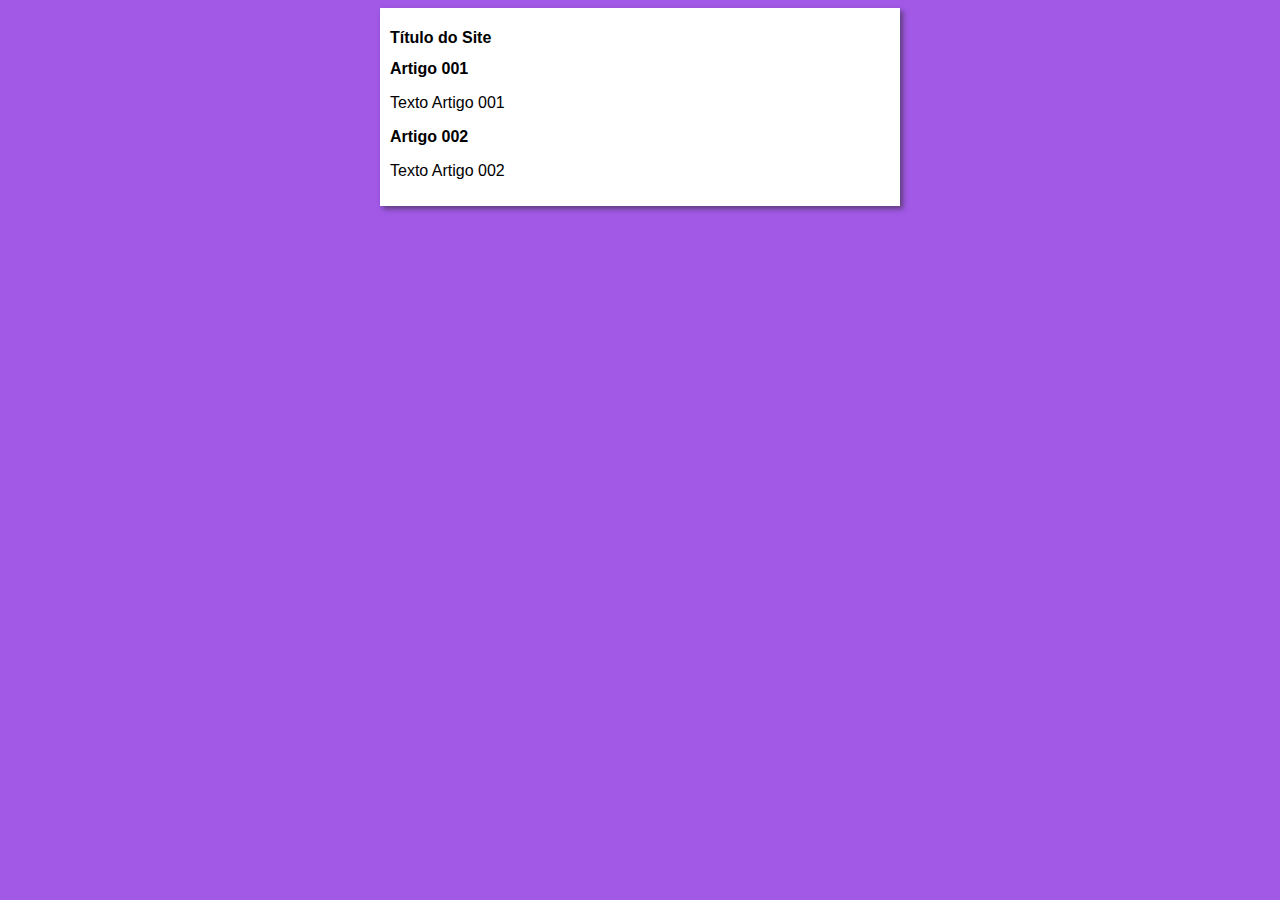
==== index.html @ 653bc8b4 "Update index.html" ====
<!DOCTYPE html>
<html lang="en">
<head>
    <meta charset="UTF-8">
    <meta name="viewport" content="width=device-width, initial-scale=1.0">
    <title>Site CursoeVideo</title>
    <link rel="stylesheet" href="estilos/style.css">
</head>
<body>
    <main>
        <header>
            <h1>Título do Site</h1>
        </header>
        <article>
            <h2>Artigo 001</h2>
            <p>Texto Artigo 001</p>
        </article>
        <article>
            <h2>Artigo 002</h2>
            <p>Texto Artigo 002</p>
        </article>
    </main>
</body>
</html>
---- estilos/style.css ----
*{
    font-family: Arial, Helvetica, sans-serif;
    font-size: 16px;
}

body{
    background-color: rgb(161, 89, 230);

}

main{
    background-color: white;
    width: 500px;
    margin: auto;
    padding: 10px;
    box-shadow: 3px 3px 5px rgba(41, 40, 40, 0.548);
}
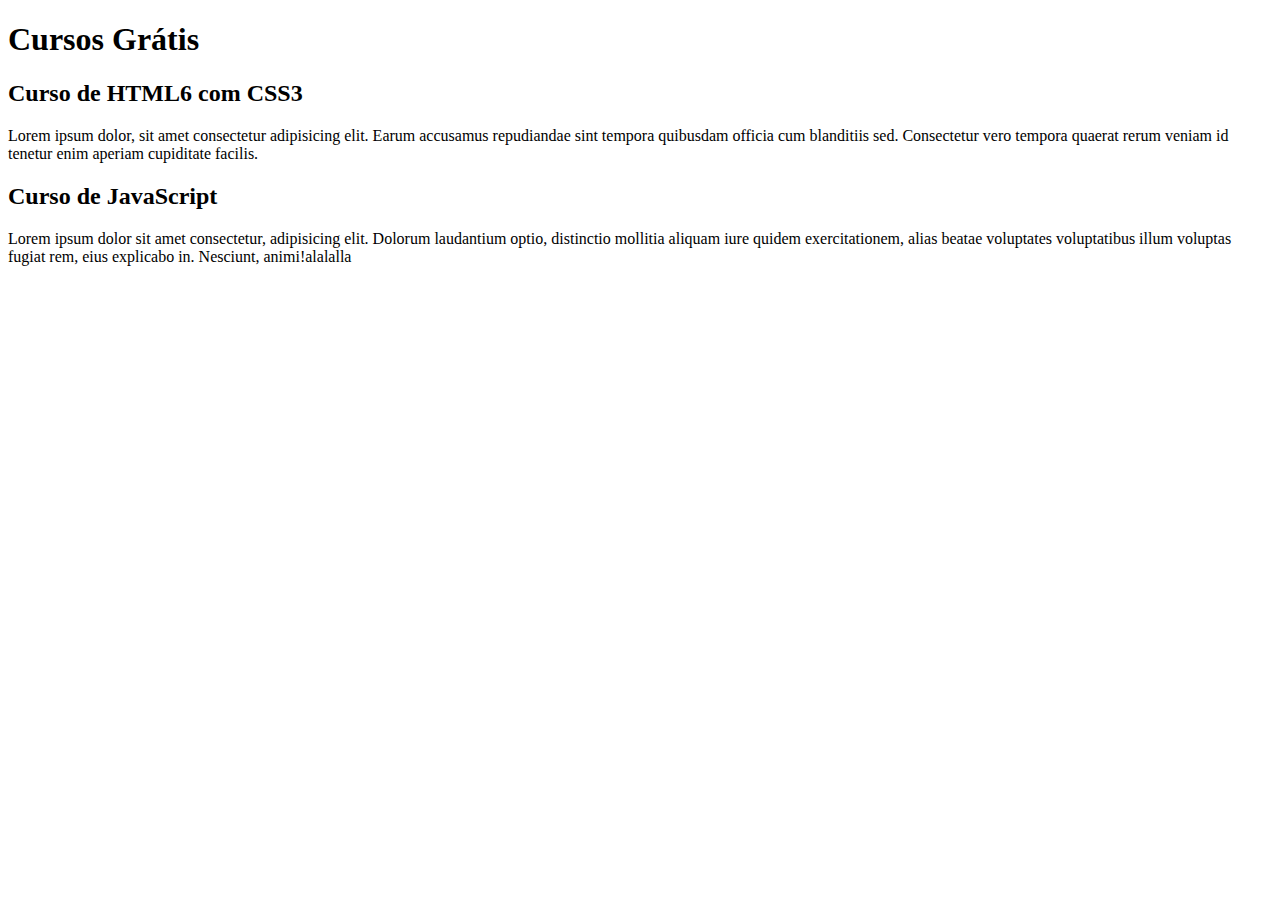
==== commit 47a8de28: "Update index.html" ====
--- a/index.html
+++ b/index.html
@@ -4,20 +4,19 @@
     <meta charset="UTF-8">
     <meta name="viewport" content="width=device-width, initial-scale=1.0">
     <title>Site CursoeVideo</title>
-    <link rel="stylesheet" href="estilos/style.css">
 </head>
 <body>
     <main>
         <header>
-            <h1>Título do Site</h1>
+            <h1>Cursos Grátis</h1>
         </header>
         <article>
-            <h2>Artigo 001</h2>
-            <p>Texto Artigo 001</p>
+            <h2>Curso de HTML6 com CSS3</h2>
+            <p>Lorem ipsum dolor, sit amet consectetur adipisicing elit. Earum accusamus repudiandae sint tempora quibusdam officia cum blanditiis sed. Consectetur vero tempora quaerat rerum veniam id tenetur enim aperiam cupiditate facilis.</p>
         </article>
         <article>
-            <h2>Artigo 002</h2>
-            <p>Texto Artigo 002</p>
+            <h2>Curso de JavaScript</h2>
+            <p>Lorem ipsum dolor sit amet consectetur, adipisicing elit. Dolorum laudantium optio, distinctio mollitia aliquam iure quidem exercitationem, alias beatae voluptates voluptatibus illum voluptas fugiat rem, eius explicabo in. Nesciunt, animi!alalalla</p>
         </article>
     </main>
 </body>
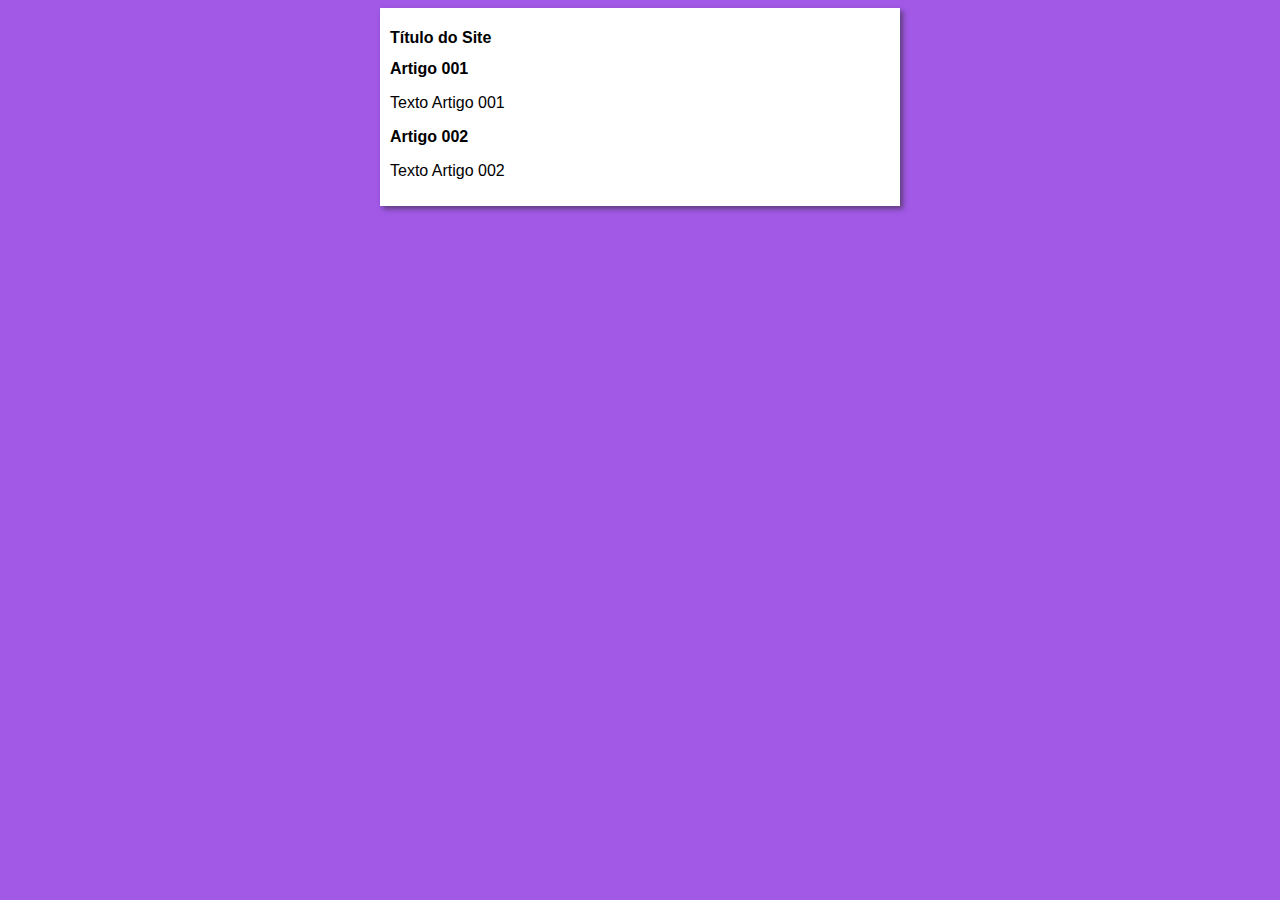
==== commit 24fe2e29: "Update index.html" ====
--- a/index.html
+++ b/index.html
@@ -3,20 +3,21 @@
 <head>
     <meta charset="UTF-8">
     <meta name="viewport" content="width=device-width, initial-scale=1.0">
-    <title>Site CursoeVideo</title>
+    <title>Site Curso em Video</title>
+    <link rel="stylesheet" href="estilos/style.css">
 </head>
 <body>
     <main>
         <header>
-            <h1>Cursos Grátis</h1>
+            <h1>Título do Site</h1>
         </header>
         <article>
-            <h2>Curso de HTML6 com CSS3</h2>
-            <p>Lorem ipsum dolor, sit amet consectetur adipisicing elit. Earum accusamus repudiandae sint tempora quibusdam officia cum blanditiis sed. Consectetur vero tempora quaerat rerum veniam id tenetur enim aperiam cupiditate facilis.</p>
+            <h2>Artigo 001</h2>
+            <p>Texto Artigo 001</p>
         </article>
         <article>
-            <h2>Curso de JavaScript</h2>
-            <p>Lorem ipsum dolor sit amet consectetur, adipisicing elit. Dolorum laudantium optio, distinctio mollitia aliquam iure quidem exercitationem, alias beatae voluptates voluptatibus illum voluptas fugiat rem, eius explicabo in. Nesciunt, animi!alalalla</p>
+            <h2>Artigo 002</h2>
+            <p>Texto Artigo 002</p>
         </article>
     </main>
 </body>
--- a/estilos/style.css
+++ b/estilos/style.css
@@ -0,0 +1,17 @@
+*{
+    font-family: Arial, Helvetica, sans-serif;
+    font-size: 16px;
+}
+
+body{
+    background-color: rgb(161, 89, 230);
+
+}
+
+main{
+    background-color: white;
+    width: 500px;
+    margin: auto;
+    padding: 10px;
+    box-shadow: 3px 3px 5px rgba(41, 40, 40, 0.548);
+}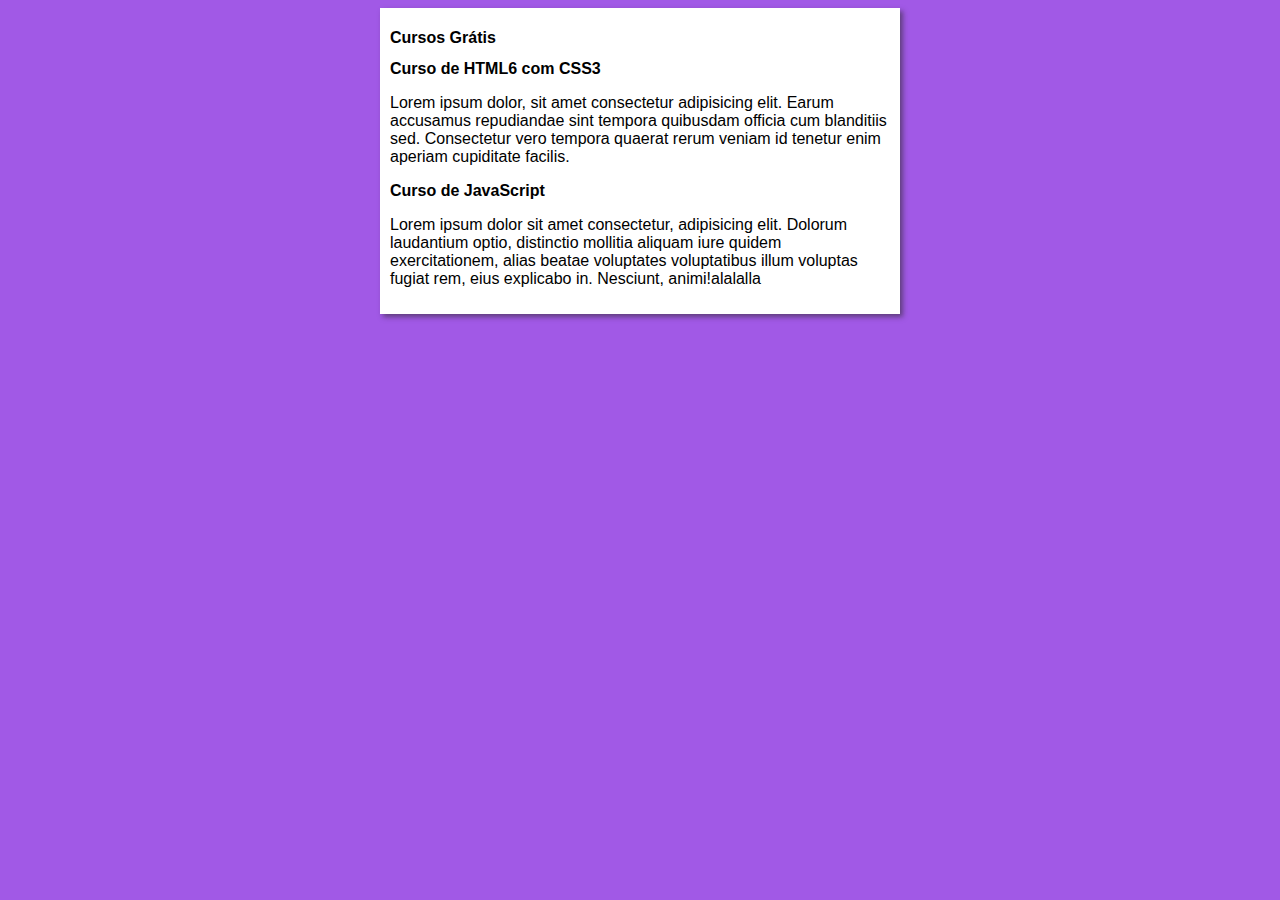
==== commit 1b419e83: "Merge branch 'Design'" ====
--- a/index.html
+++ b/index.html
@@ -9,15 +9,15 @@
 <body>
     <main>
         <header>
-            <h1>Título do Site</h1>
+            <h1>Cursos Grátis</h1>
         </header>
         <article>
-            <h2>Artigo 001</h2>
-            <p>Texto Artigo 001</p>
+            <h2>Curso de HTML6 com CSS3</h2>
+            <p>Lorem ipsum dolor, sit amet consectetur adipisicing elit. Earum accusamus repudiandae sint tempora quibusdam officia cum blanditiis sed. Consectetur vero tempora quaerat rerum veniam id tenetur enim aperiam cupiditate facilis.</p>
         </article>
         <article>
-            <h2>Artigo 002</h2>
-            <p>Texto Artigo 002</p>
+            <h2>Curso de JavaScript</h2>
+            <p>Lorem ipsum dolor sit amet consectetur, adipisicing elit. Dolorum laudantium optio, distinctio mollitia aliquam iure quidem exercitationem, alias beatae voluptates voluptatibus illum voluptas fugiat rem, eius explicabo in. Nesciunt, animi!alalalla</p>
         </article>
     </main>
 </body>
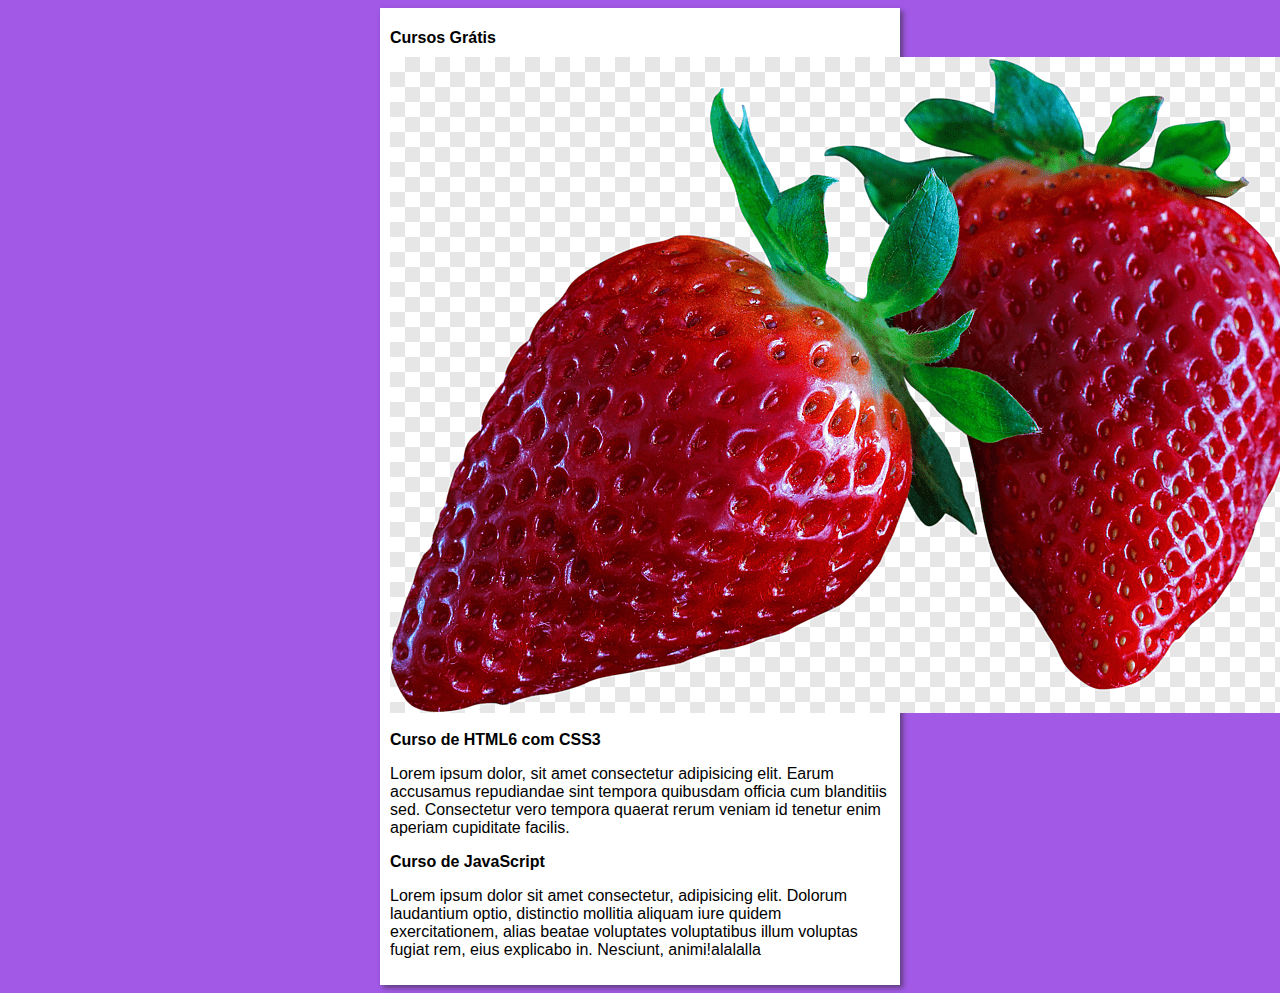
==== commit 1559c89c: "Update index.html" ====
--- a/index.html
+++ b/index.html
@@ -10,6 +10,7 @@
     <main>
         <header>
             <h1>Cursos Grátis</h1>
+            <img src="iamgens/morango.png" alt="Curso em Video">
         </header>
         <article>
             <h2>Curso de HTML6 com CSS3</h2>
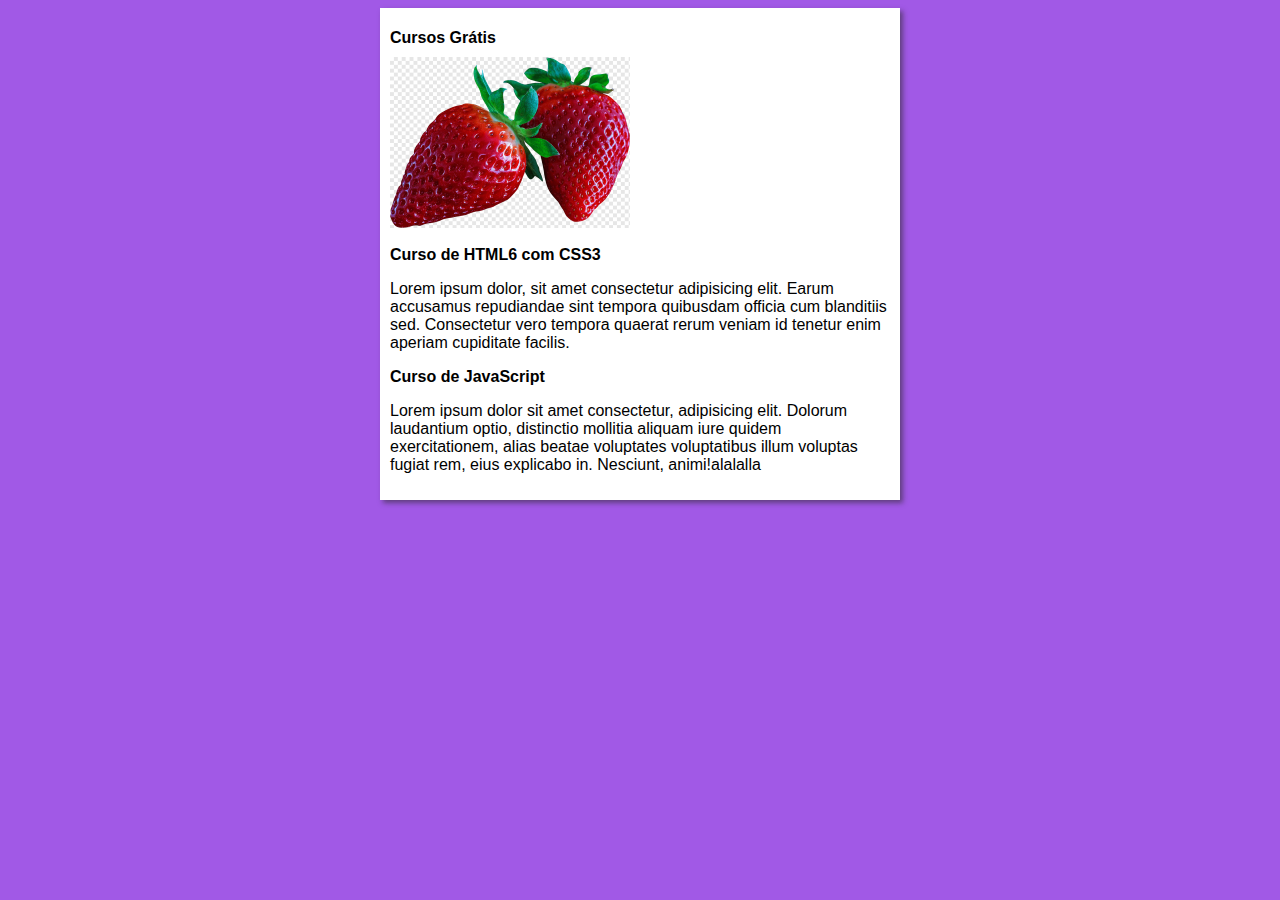
==== commit 67f9a5ff: "Update index.html" ====
--- a/index.html
+++ b/index.html
@@ -10,7 +10,7 @@
     <main>
         <header>
             <h1>Cursos Grátis</h1>
-            <img src="iamgens/morango.png" alt="Curso em Video">
+            <img src="iamgens/morango2.png" alt="Curso em Video">
         </header>
         <article>
             <h2>Curso de HTML6 com CSS3</h2>
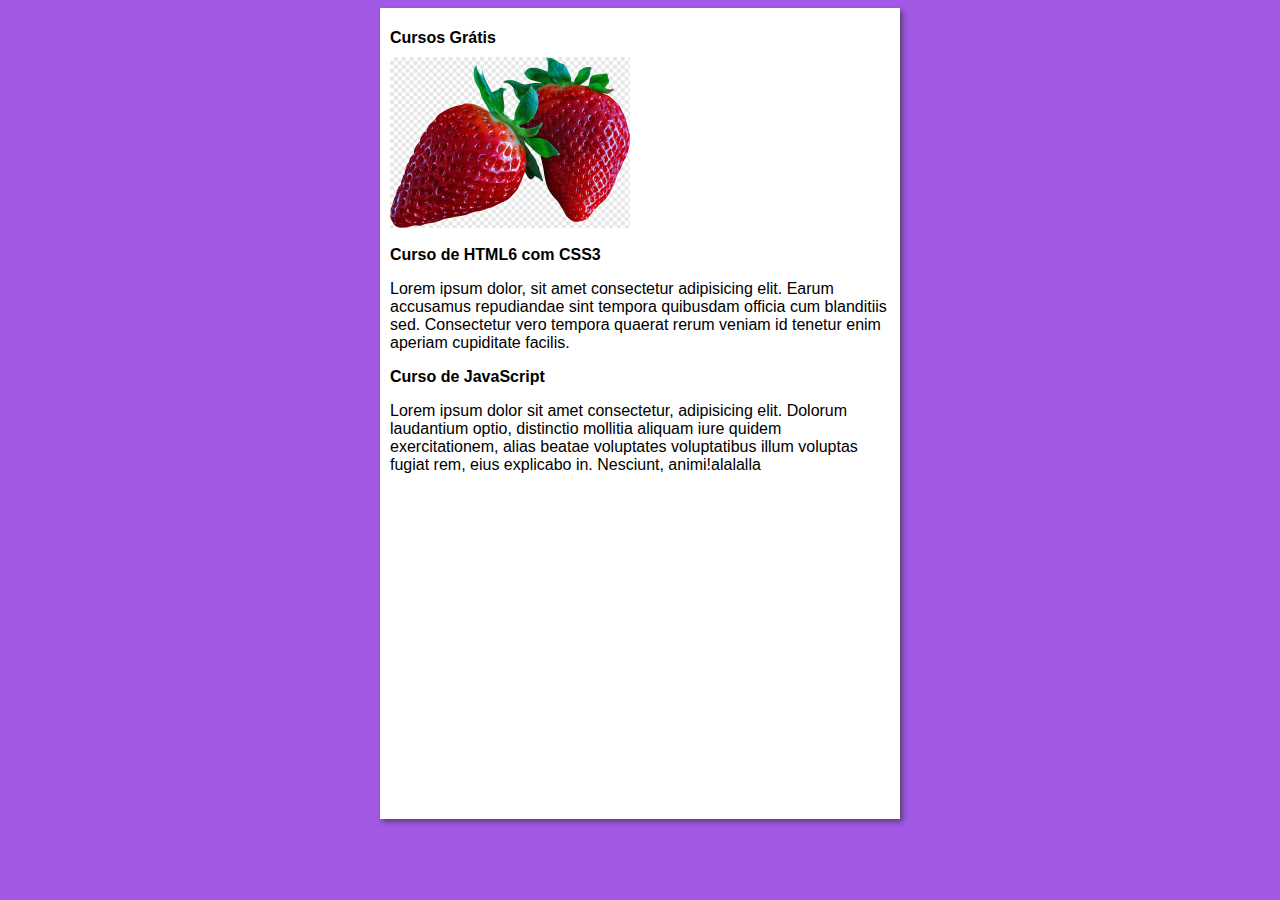
==== commit f9bbc341: "Update index.html" ====
--- a/index.html
+++ b/index.html
@@ -19,6 +19,8 @@
         <article>
             <h2>Curso de JavaScript</h2>
             <p>Lorem ipsum dolor sit amet consectetur, adipisicing elit. Dolorum laudantium optio, distinctio mollitia aliquam iure quidem exercitationem, alias beatae voluptates voluptatibus illum voluptas fugiat rem, eius explicabo in. Nesciunt, animi!alalalla</p>
+
+            <iframe width="560" height="315" src="https://www.youtube.com/embed/oHEWEACGHTU?si=OrdrrE0z3rgXbFqw" title="YouTube video player" frameborder="0" allow="accelerometer; autoplay; clipboard-write; encrypted-media; gyroscope; picture-in-picture; web-share" referrerpolicy="strict-origin-when-cross-origin" allowfullscreen></iframe>
         </article>
     </main>
 </body>
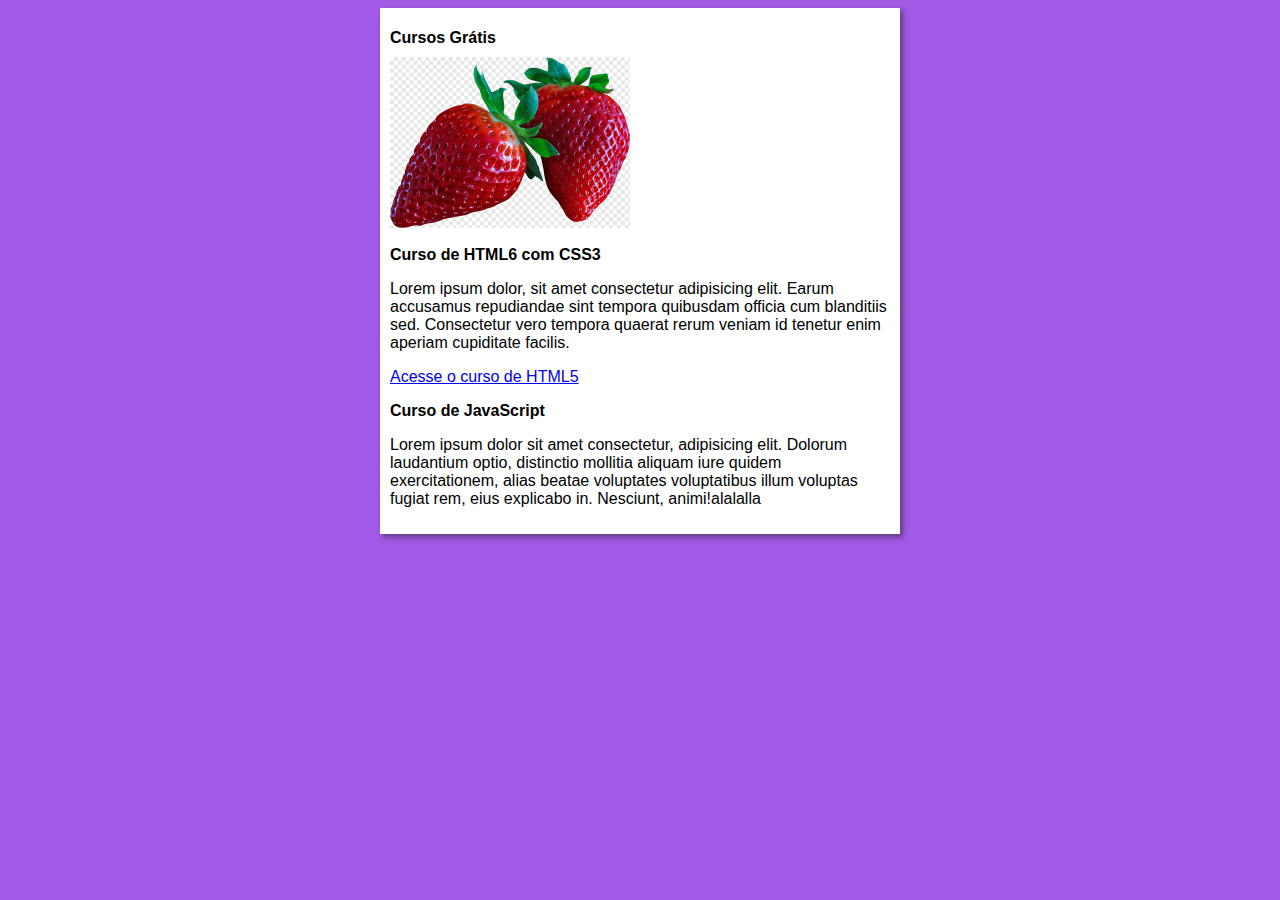
==== commit ea7961a1: "Update index.html" ====
--- a/index.html
+++ b/index.html
@@ -15,12 +15,12 @@
         <article>
             <h2>Curso de HTML6 com CSS3</h2>
             <p>Lorem ipsum dolor, sit amet consectetur adipisicing elit. Earum accusamus repudiandae sint tempora quibusdam officia cum blanditiis sed. Consectetur vero tempora quaerat rerum veniam id tenetur enim aperiam cupiditate facilis.</p>
+            <p><a href="curso-html.html">Acesse o curso de HTML5</a></p>
         </article>
         <article>
             <h2>Curso de JavaScript</h2>
             <p>Lorem ipsum dolor sit amet consectetur, adipisicing elit. Dolorum laudantium optio, distinctio mollitia aliquam iure quidem exercitationem, alias beatae voluptates voluptatibus illum voluptas fugiat rem, eius explicabo in. Nesciunt, animi!alalalla</p>
 
-            <iframe width="560" height="315" src="https://www.youtube.com/embed/oHEWEACGHTU?si=OrdrrE0z3rgXbFqw" title="YouTube video player" frameborder="0" allow="accelerometer; autoplay; clipboard-write; encrypted-media; gyroscope; picture-in-picture; web-share" referrerpolicy="strict-origin-when-cross-origin" allowfullscreen></iframe>
         </article>
     </main>
 </body>
